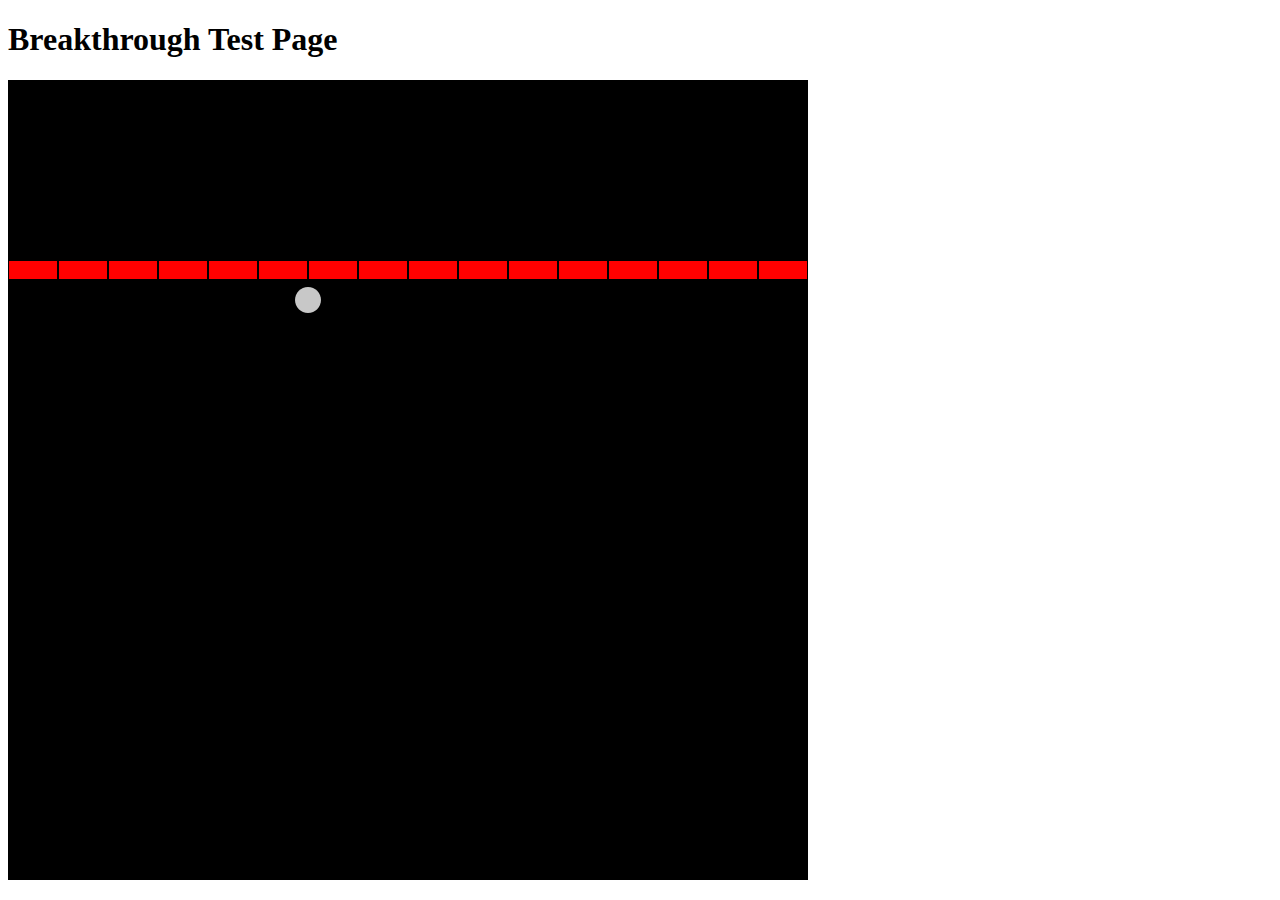
==== bt.html @ 55a36eaa "Created birick & ball classes and files. Various changes." ====
<!DOCTYPE html>
<html lang="en">
<head>
<meta charset="utf-8" />
<meta name="viewport" content="width=device-width, initial-scale=1.0">
<title>Breakthrough Test Page</title>
<link rel="stylesheet" type="text/css" href="bt.css">
<link rel="shortcut icon" href="favicon.ico">
</head>

<body>
<h1>Breakthrough Test Page</h1>

<script src="js/p5.min.js"></script>
<script src="js/brick.js"></script>
<script src="js/ball.js"></script>
<script src="js/bt.js"></script>
</body>
</html>
---- bt.css ----
/* 
    Created on : 2 May 2023, 15:23:55
    Author     : Stephen Martin Beynon Thomas
*/
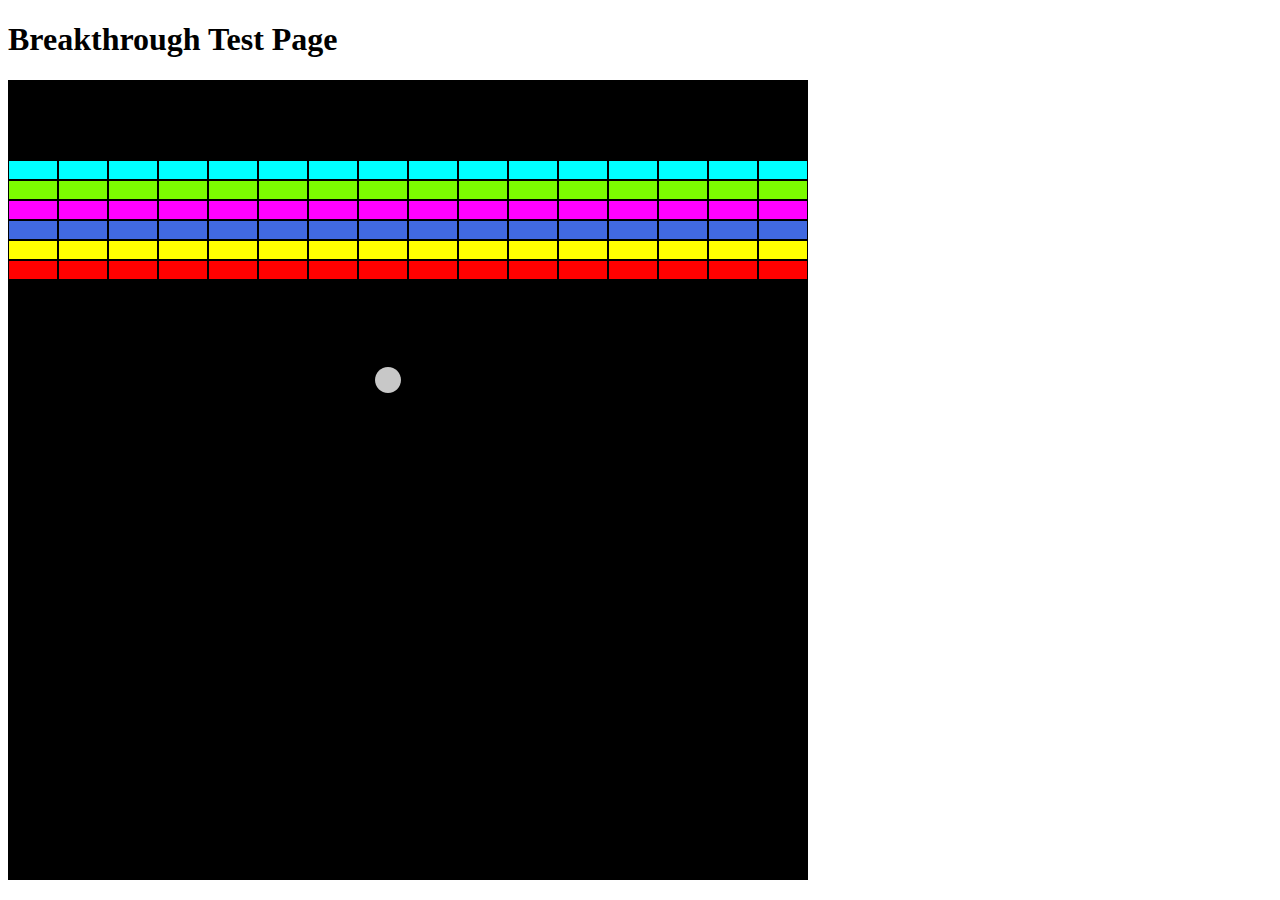
==== commit ade60146: "Created wall class and file. Passing colour of bricks as string." ====
--- a/bt.html
+++ b/bt.html
@@ -13,6 +13,7 @@
 
 <script src="js/p5.min.js"></script>
 <script src="js/brick.js"></script>
+<script src="js/wall.js"></script>
 <script src="js/ball.js"></script>
 <script src="js/bt.js"></script>
 </body>
